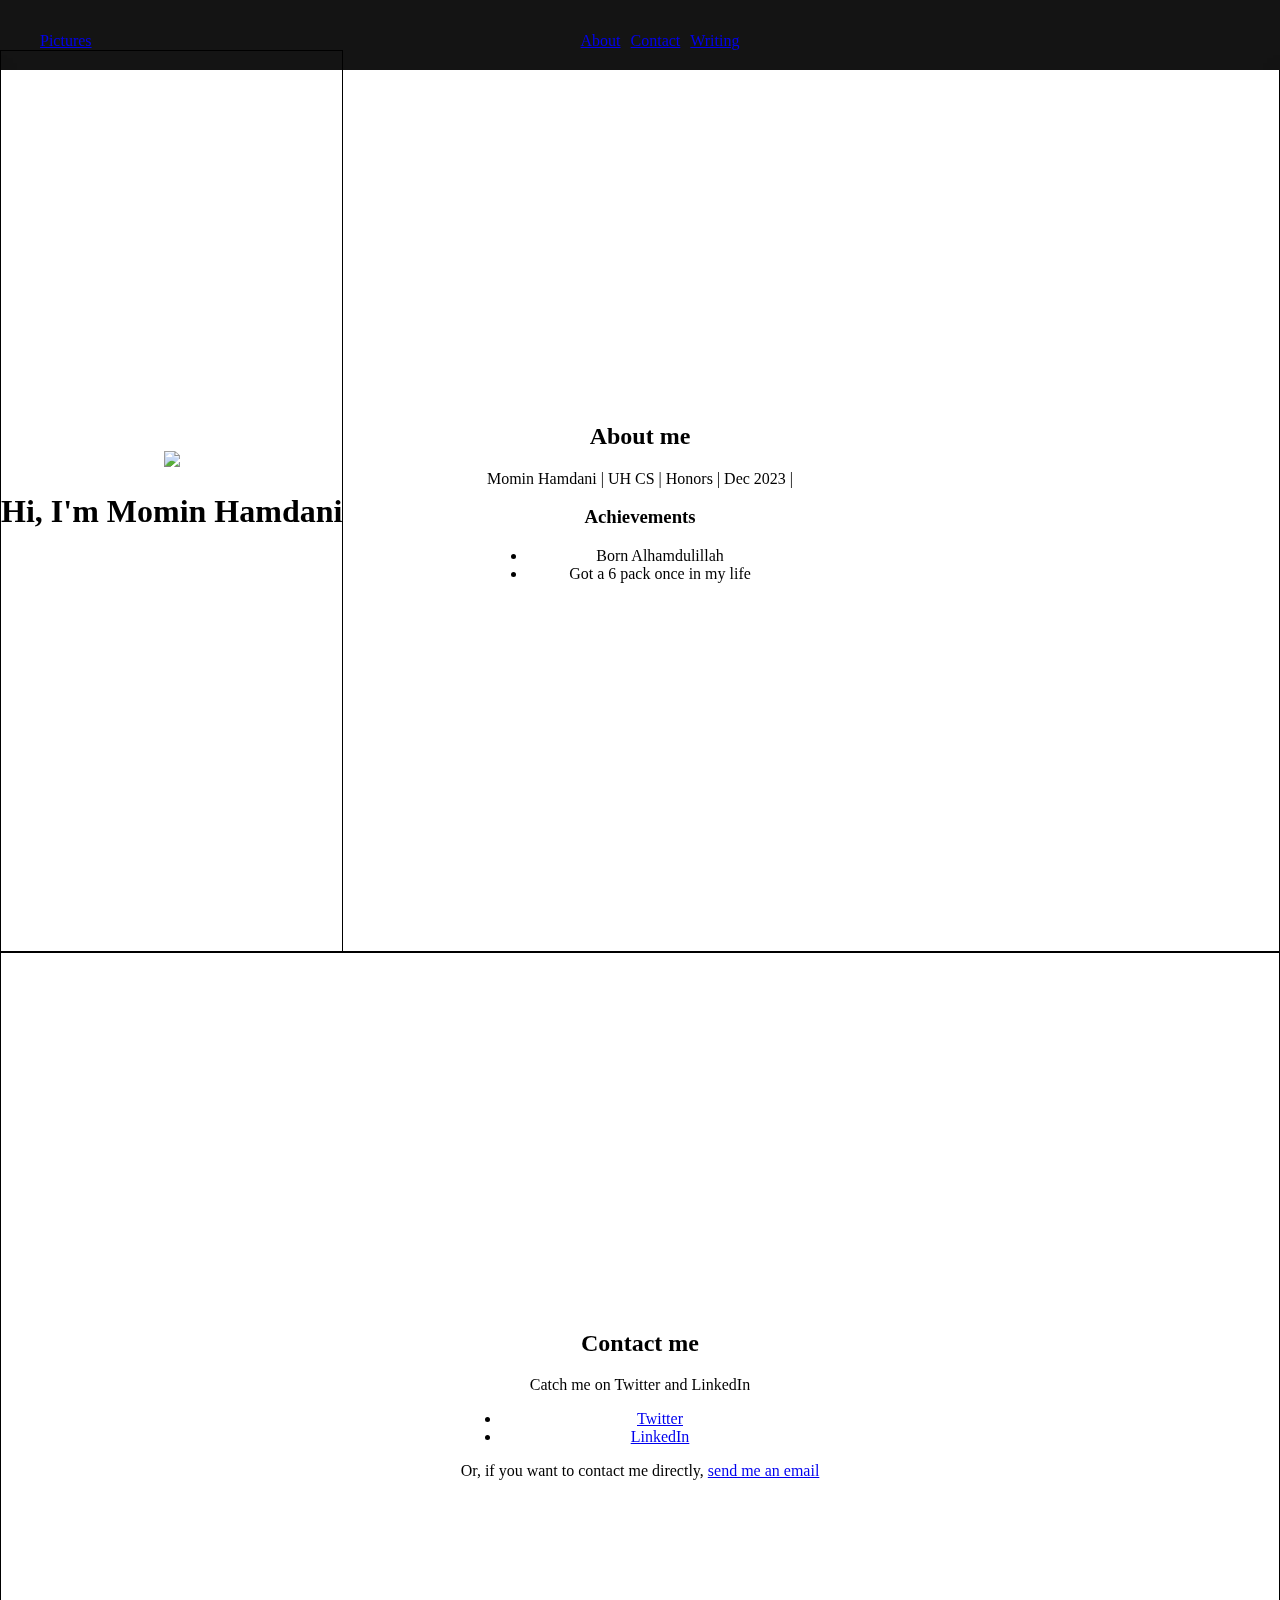
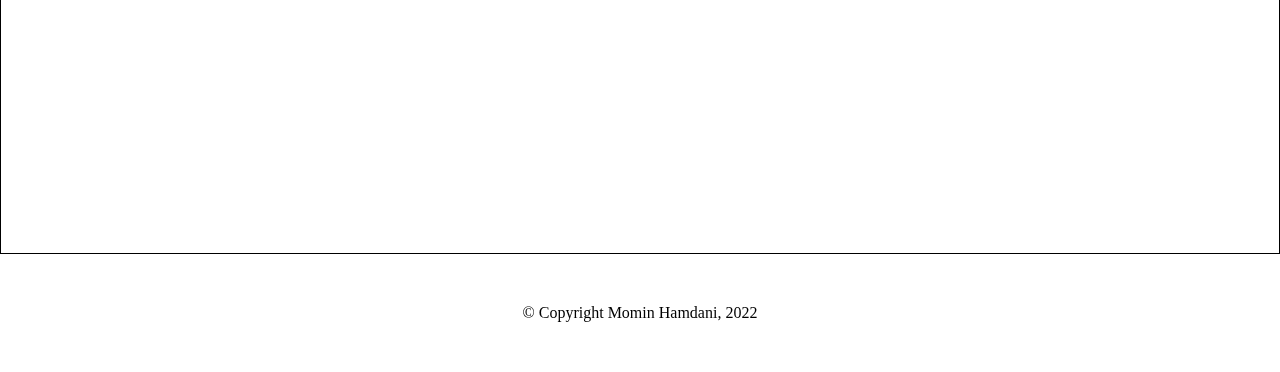
==== index.html @ 5e1bc0d7 "Add files via upload" ====
<!DOCTYPE html>
<html>
    <head>
        <title>Momin Hamdani</title>
        <link rel="stylesheet" href="css/style.css" type="text/css">
    </head>
    <body>
        <header>
            <nav>
                <ul>
                    <li>
                        <a href="html/pictures.html">Pictures</a>
                    </li>
                    <li><a href="html/about.html">About</a></li>
                    <li><a href="html/blog.html">Contact</a></li>
                    <li><a href="#blog">Writing</a></li>
                </ul>
            </nav>
        </header>
        <main>
            <section id="hero">
                <div class ="section-inner">
                    <img src="https://media-exp1.licdn.com/dms/image/C4E03AQE4N2ALE8p6RQ/profile-displayphoto-shrink_800_800/0/1636994880954?e=1659571200&v=beta&t=uq38bMbYq4_6aZuBcylpy9KSKHuh4dsl2xlCbgQxGWY" class="profile-img">
                    <h1>Hi, I'm Momin Hamdani</h1>
                </div>
            </section>
            <section id="about">
                <div class="section-inner">
                    <h2>About me</h2>
                    <p>Momin Hamdani | UH CS | Honors | Dec 2023 |</p>
                    <h3>Achievements</h3>
                    <ul>
                        <li>Born Alhamdulillah</li>
                        <li>Got a 6 pack once in my life</li>
                    </ul>
                </div>
            </section>
            <section id="contact">
                <div class ="section-inner">
                    <h2>Contact me</h2>
                    <p>Catch me on Twitter and LinkedIn</p>
                    <ul>
                        <li><a href="https://twitter.com/m0mln">Twitter</a></li>
                        <li><a href="https://www.linkedin.com/in/mominhamdani/">LinkedIn</a></li>
                        
                    </ul>

                    <p>Or, if you want to contact me directly, <a href="mailto:momin.h.newyork@gmail.com"> send me an email</a></p>
                </div>

            </section>
        </main>
        <footer>
            © Copyright Momin Hamdani, 2022
        </footer>
    </body>
</html>
---- css/style.css ----
body {
    margin: 0;
    margin-top: 50px;
}

#hero {
    position:absolute;
    left: 0;

}

header {
    position: fixed; 
    top: 0;
    left: 0;
    right: 0;
    height: 70px;
    line-height: 50px;
    background-color: rgba(0,0,0,0.92);
    backdrop-filter: saturate(180%) blur(20px); 
}

header * {
    display: inline;
    height: 50px;
}

header ul {
    display: grid;
    grid-template-columns: 1fr repeat(3, auto) 1fr; 
    grid-column-gap: 10px;
    justify-items: align;   
}

li:nth-child(1) {grid-column-start: 1;}
li:nth-child(4) {margin-top: auto;}


section {
    height: 100vh;
    border: 1px solid black;
    display: flex;
    justify-content: center;
    align-items: center;
    text-align: center;
}

#hero .profile-img {
    width: 300px;
}

footer {
    text-align: center;
    padding: 50px;
}
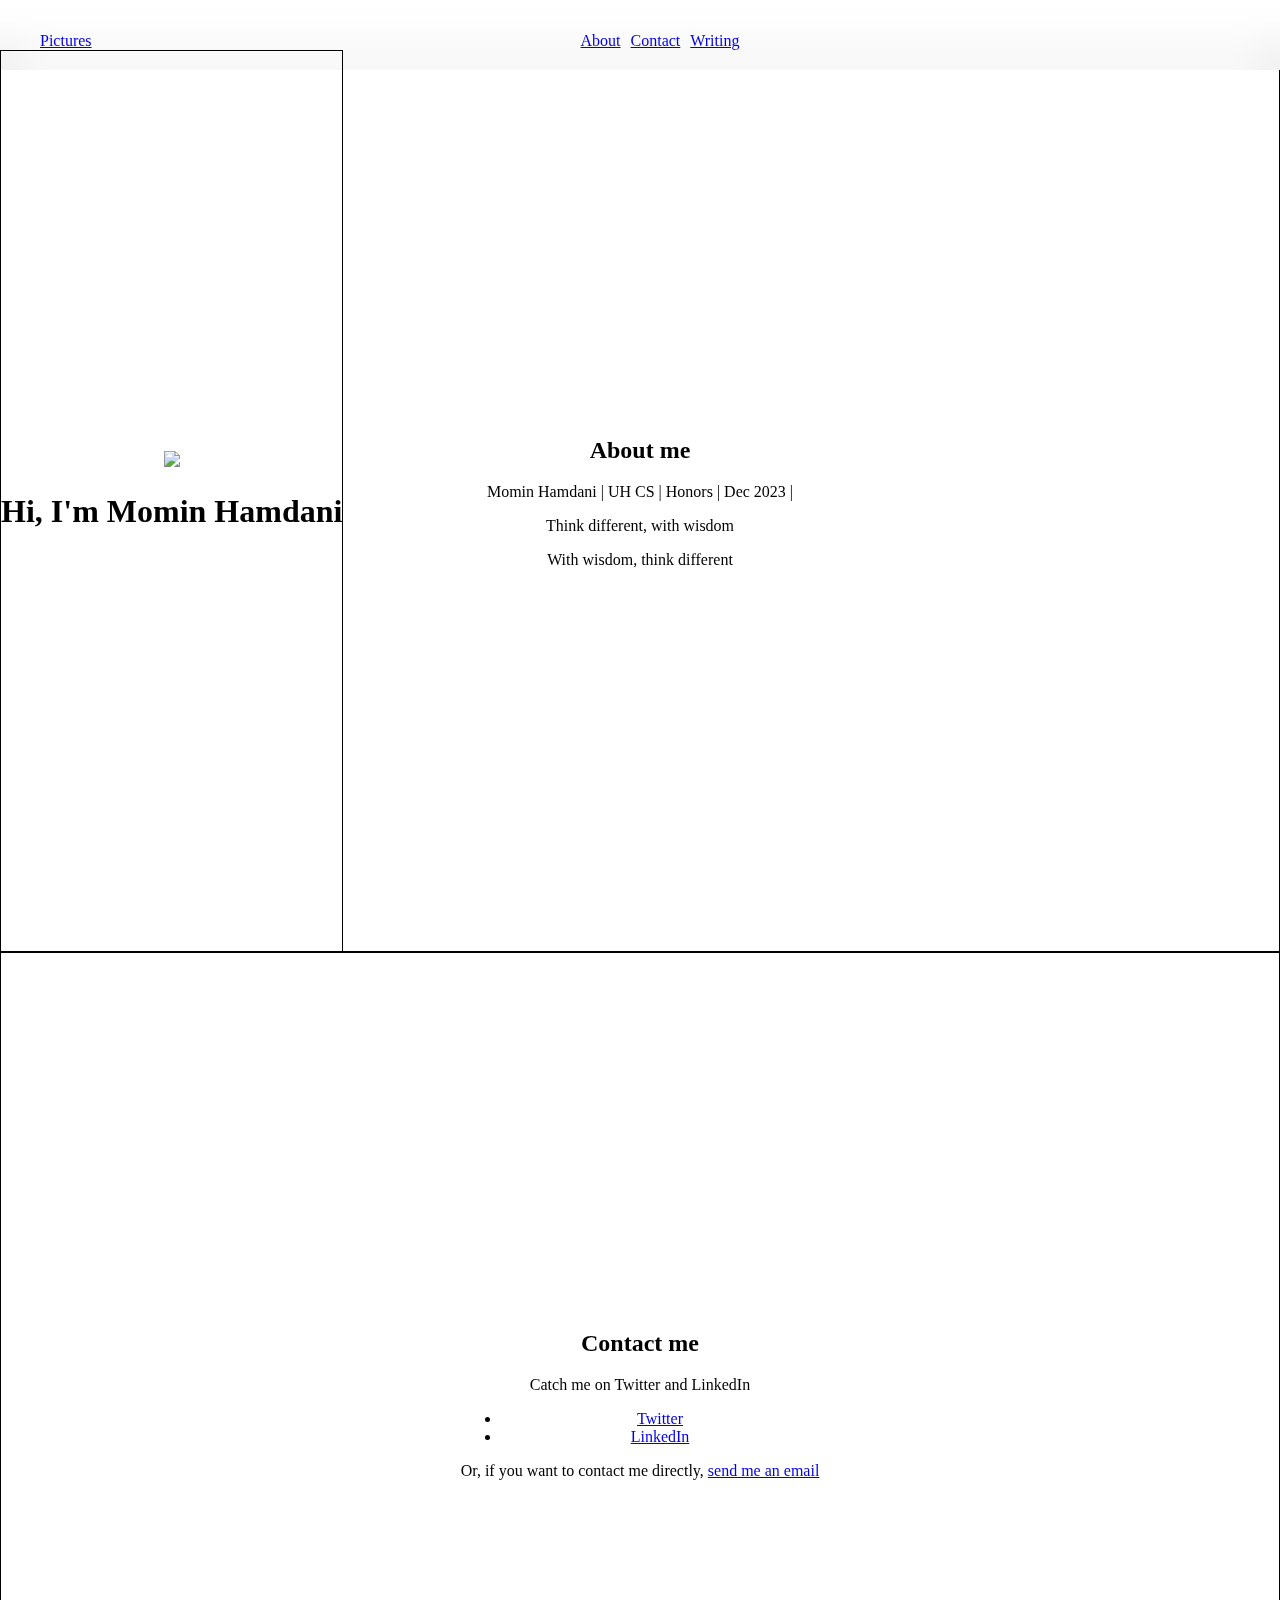
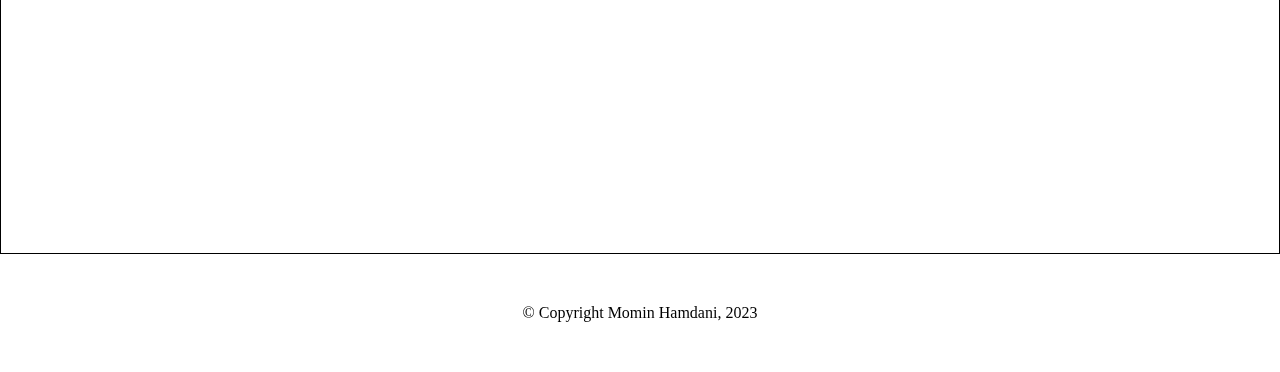
==== commit 8cda3a44: "small tweaks to website" ====
--- a/index.html
+++ b/index.html
@@ -19,20 +19,17 @@
         </header>
         <main>
             <section id="hero">
-                <div class ="section-inner">
-                    <img src="https://media-exp1.licdn.com/dms/image/C4E03AQE4N2ALE8p6RQ/profile-displayphoto-shrink_800_800/0/1636994880954?e=1659571200&v=beta&t=uq38bMbYq4_6aZuBcylpy9KSKHuh4dsl2xlCbgQxGWY" class="profile-img">
-                    <h1>Hi, I'm Momin Hamdani</h1>
-                </div>
+            <div class ="section-inner">
+                <img src= "https://media.licdn.com/dms/image/D5603AQEOR7Jxb3_hww/profile-displayphoto-shrink_800_800/0/1678910458814?e=1692835200&v=beta&t=44blDtu3wiy5QC-qXXRciUfm4AbSTQ88CTNr57oc1kY" class="profile-img">
+                <h1>Hi, I'm Momin Hamdani</h1>
+            </div>
             </section>
             <section id="about">
                 <div class="section-inner">
                     <h2>About me</h2>
                     <p>Momin Hamdani | UH CS | Honors | Dec 2023 |</p>
-                    <h3>Achievements</h3>
-                    <ul>
-                        <li>Born Alhamdulillah</li>
-                        <li>Got a 6 pack once in my life</li>
-                    </ul>
+                    <p>Think different, with wisdom</p>
+                    <p>With wisdom, think different</p>
                 </div>
             </section>
             <section id="contact">
@@ -51,7 +48,7 @@
             </section>
         </main>
         <footer>
-            © Copyright Momin Hamdani, 2022
+            © Copyright Momin Hamdani, 2023
         </footer>
     </body>
 </html>
--- a/css/style.css
+++ b/css/style.css
@@ -5,7 +5,7 @@
 
 #hero {
     position:absolute;
-    left: 0;
+    left: 100;
 
 }
 
@@ -16,7 +16,7 @@
     right: 0;
     height: 70px;
     line-height: 50px;
-    background-color: rgba(0,0,0,0.92);
+    background-color: rgba(white, white, white, alpha);
     backdrop-filter: saturate(180%) blur(20px); 
 }
 
